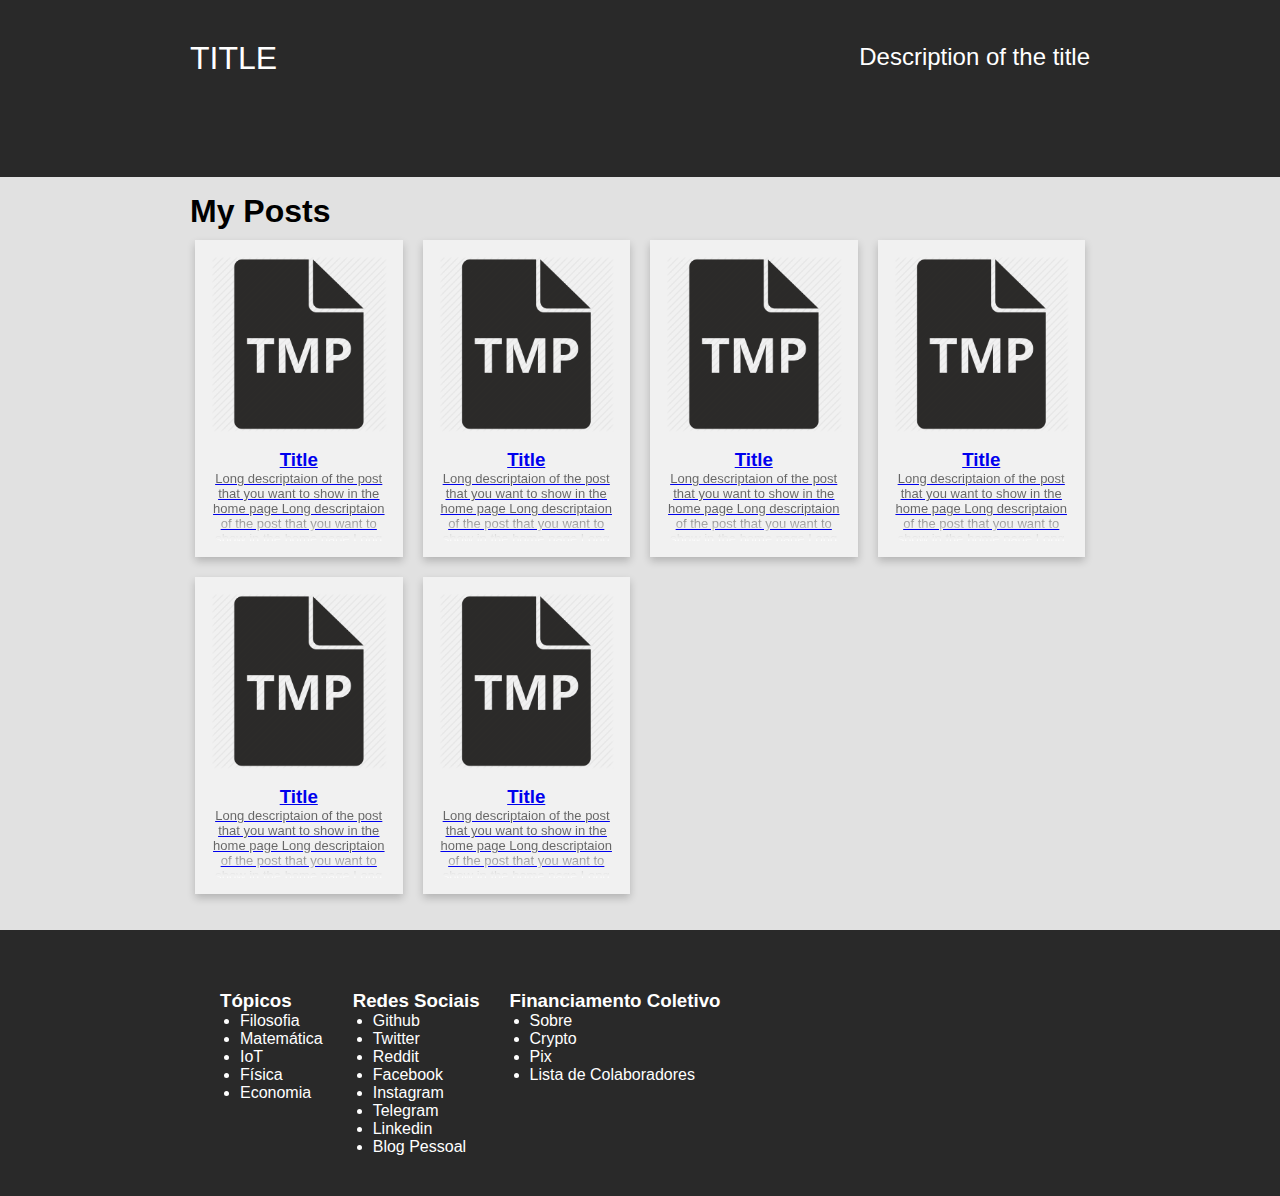
==== frontend/home.html @ 01e61603 "Add files via upload" ====
<!DOCTYPE html>
<html lang="pt-BR" dir="ltr">
  <head>
    <meta charset="utf-8">
    <link rel="stylesheet" href="./assets/css/header_footer.css">
    <link rel="stylesheet" href="./assets/css/home.css">
    <title>Blog</title>
  </head>
  <body>
    <header>
      <div  class="limit">
        <h1>Title</h1>
        <h2>Description of the title</h2>
      </div>
    </header>
    <main class="limit">
      <h1 class="section-header blog">My Posts</h1>
      <!--BLOCK-->
      <div class="row">
        <div class="column">
          <article class="card">
            <a href="./assets/posts/page.html">
              <div class="card-image">
                <img src="./assets/images/Temp.png" alt="No Image FOUND">
              </div>
              <div class="card-text">
                <h3>Title</h3>
                <p>Long descriptaion of the post that you want to show in the home page Long descriptaion of the post that you want to show in the home page Long descriptaion of the post that you want to show in the home page...</p>
              </div>
            </a>
          </article>
        </div>
        <div class="column">
          <article class="card">
            <a href="./assets/posts/page.html">
              <div class="card-image">
                <img src="./assets/images/Temp.png" alt="No Image FOUND">
              </div>
              <div class="card-text">
                <h3>Title</h3>
                <p>Long descriptaion of the post that you want to show in the home page Long descriptaion of the post that you want to show in the home page Long descriptaion of the post that you want to show in the home page...</p>
              </div>
            </a>
          </article>
        </div>
        <div class="column">
          <article class="card">
            <a href="./assets/posts/page.html">
              <div class="card-image">
                <img src="./assets/images/Temp.png" alt="No Image FOUND">
              </div>
              <div class="card-text">
                <h3>Title</h3>
                <p>Long descriptaion of the post that you want to show in the home page Long descriptaion of the post that you want to show in the home page Long descriptaion of the post that you want to show in the home page...</p>
              </div>
            </a>
          </article>
        </div>
        <div class="column">
          <article class="card">
            <a href="./assets/posts/page.html">
              <div class="card-image">
                <img src="./assets/images/Temp.png" alt="No Image FOUND">
              </div>
              <div class="card-text">
                <h3>Title</h3>
                <p>Long descriptaion of the post that you want to show in the home page Long descriptaion of the post that you want to show in the home page Long descriptaion of the post that you want to show in the home page...</p>
              </div>
            </a>
          </article>
        </div>
        <div class="column">
          <article class="card">
            <a href="./assets/posts/page.html">
              <div class="card-image">
                <img src="./assets/images/Temp.png" alt="No Image FOUND">
              </div>
              <div class="card-text">
                <h3>Title</h3>
                <p>Long descriptaion of the post that you want to show in the home page Long descriptaion of the post that you want to show in the home page Long descriptaion of the post that you want to show in the home page...</p>
              </div>
            </a>
          </article>
        </div>
        <div class="column">
          <article class="card">
            <a href="./assets/posts/page.html">
              <div class="card-image">
                <img src="./assets/images/Temp.png" alt="No Image FOUND">
              </div>
              <div class="card-text">
                <h3>Title</h3>
                <p>Long descriptaion of the post that you want to show in the home page Long descriptaion of the post that you want to show in the home page Long descriptaion of the post that you want to show in the home page...</p>
              </div>
            </a>
          </article>
        </div>
      <!--END BLOCK-->
    </main>
    <footer>
      <div class="limit inline">
        <ul>
          <h3>Tópicos</h3>
            <li>Filosofia</li>
            <li>Matemática</li>
            <li>IoT</li>
            <li>Física</li>
            <li>Economia</li>
        </ul>
        <ul>
          <h3>Redes Sociais</h3>
            <li>Github</li>
            <li>Twitter</li>
            <li>Reddit</li>
            <li>Facebook</li>
            <li>Instagram</li>
            <li>Telegram</li>
            <li>Linkedin</li>
            <li>Blog Pessoal</li>
        </ul>
        <ul>
          <h3>Financiamento Coletivo</h3>
            <li>Sobre</li>
            <li>Crypto</li>
            <li>Pix</li>
            <li>Lista de Colaboradores</li>
        </ul>
    </footer>
  </body>
</html>
---- frontend/assets/css/header_footer.css ----
header {
  padding-top: 40px;
  padding-bottom: 100px;
  background: rgb(41,41,41);
  overflow: hidden;
  color: #FFF;
  position: relative;
}
header h1 {
  font-weight: 500;
  text-transform: uppercase;
  max-width: 310px;
  float: left;
}
header h2 {
  float: right;
  font-weight: 300;
  padding-top: 3px;
}

footer {
  padding-top: 60px;
  padding-bottom: 40px;
  background: rgb(41,41,41);
  overflow: hidden;
  color: #FFF;
  position: relative;
}
footer ul {
  float: left;
  margin-left: 30px;
}
footer li {
  margin-left: 20px;
}
---- frontend/assets/css/home.css ----
* {
  margin: 0;
  padding: 0;
  box-sizing: border-box;
}
body {
  background-color: #e1e1e1;
  font-family: 'Lato', 'Helvetica Neue', 'Helvetica', Heveltica, Arial, sans-serif;
  font-size: 100%;
}
.limit {
  max-width: 900px;
  margin: 0 auto;
}

main {
  padding-top: 16px;
  padding-bottom: 26px;
}

main .column {
  float: left;
  width: 25%; /* change for how many cards we have */
  padding: 10px 10px;
}
main .row {
  margin: 0 -5px;
}
main .row:after {
  content: "";
  display: table;
  clear:both;
}
main .card {
  box-shadow: 0 4px 8px 0 rgba(0,0,0,0.2);
  padding: 16px;
  text-align: center;
  background-color: #f1f1f1;
}
main a {
  height: 100%;
  width: 100%;
}
main .card-image {
  padding: 0;
  text-align: center;
  white-space: nowrap;
  line-height: 0;
  min-height: 193px;
}
main .card-image img {
  width: 100%;
  height: 100%;
}
main .card-text p{
  font-size: 13px;
  font-weight: 400;
  color: #7a7a7a;
  height: 70px;
  overflow: hidden;
  text-overflow: ellipsis;
  background: -webkit-linear-gradient(#666 60%, #fff 100%);
  -webkit-background-clip: text;
  -webkit-text-fill-color: transparent;
}

@media screen and (max-width: 800px) {
  main .column {
    width: 33.3%; /* change for how many cards we have */
  }
}

@media screen and (max-width: 600px) {
  main .column {
    width: 50%; /* change for how many cards we have */
  }
}
@media screen and (max-width: 380px) {
  main .column {
    width: 100%; /* change for how many cards we have */
  }
}
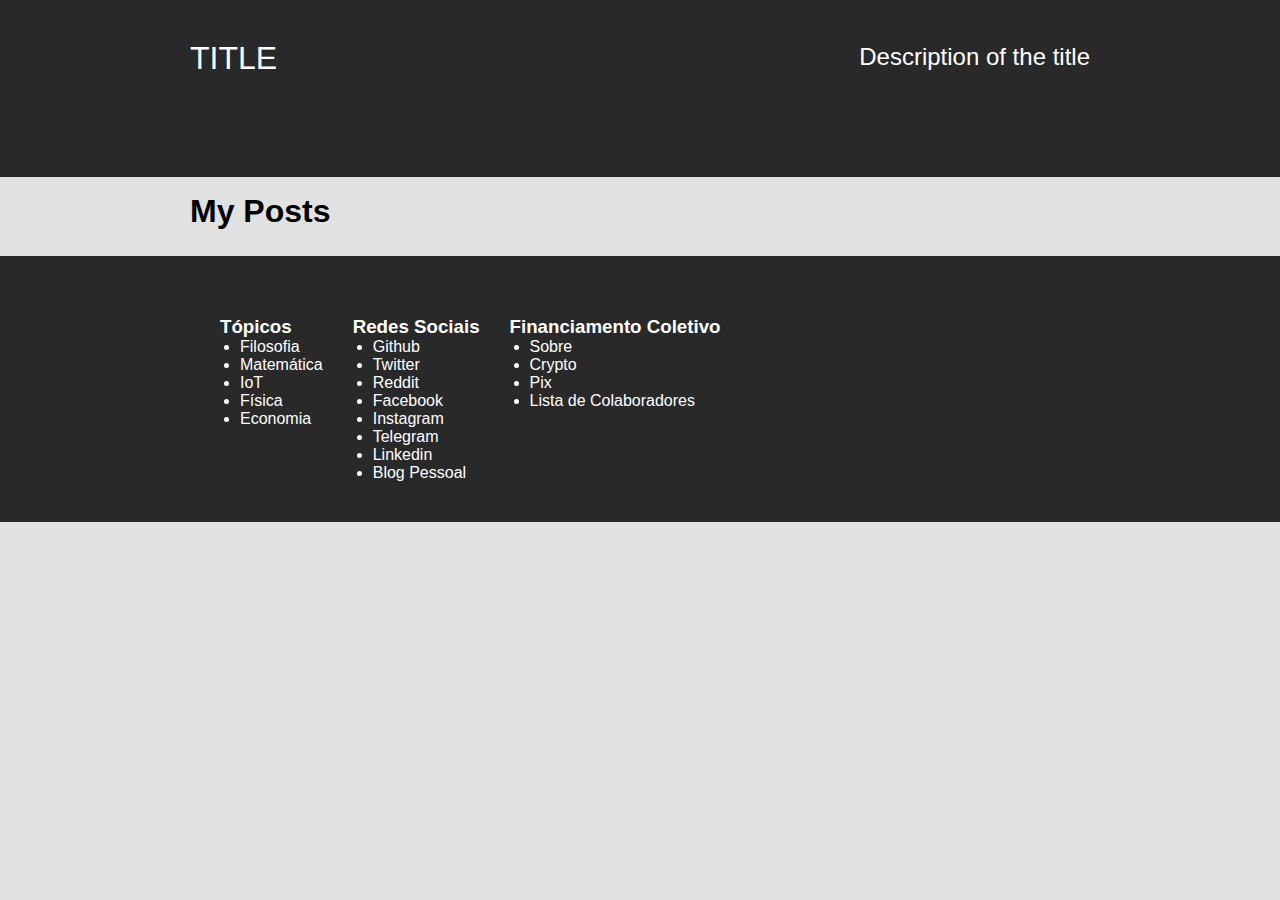
==== commit 92f9cb7e: "Add files via upload" ====
--- a/frontend/home.html
+++ b/frontend/home.html
@@ -15,87 +15,10 @@
     </header>
     <main class="limit">
       <h1 class="section-header blog">My Posts</h1>
+      <div class="row">
       <!--BLOCK-->
-      <div class="row">
-        <div class="column">
-          <article class="card">
-            <a href="./assets/posts/page.html">
-              <div class="card-image">
-                <img src="./assets/images/Temp.png" alt="No Image FOUND">
-              </div>
-              <div class="card-text">
-                <h3>Title</h3>
-                <p>Long descriptaion of the post that you want to show in the home page Long descriptaion of the post that you want to show in the home page Long descriptaion of the post that you want to show in the home page...</p>
-              </div>
-            </a>
-          </article>
-        </div>
-        <div class="column">
-          <article class="card">
-            <a href="./assets/posts/page.html">
-              <div class="card-image">
-                <img src="./assets/images/Temp.png" alt="No Image FOUND">
-              </div>
-              <div class="card-text">
-                <h3>Title</h3>
-                <p>Long descriptaion of the post that you want to show in the home page Long descriptaion of the post that you want to show in the home page Long descriptaion of the post that you want to show in the home page...</p>
-              </div>
-            </a>
-          </article>
-        </div>
-        <div class="column">
-          <article class="card">
-            <a href="./assets/posts/page.html">
-              <div class="card-image">
-                <img src="./assets/images/Temp.png" alt="No Image FOUND">
-              </div>
-              <div class="card-text">
-                <h3>Title</h3>
-                <p>Long descriptaion of the post that you want to show in the home page Long descriptaion of the post that you want to show in the home page Long descriptaion of the post that you want to show in the home page...</p>
-              </div>
-            </a>
-          </article>
-        </div>
-        <div class="column">
-          <article class="card">
-            <a href="./assets/posts/page.html">
-              <div class="card-image">
-                <img src="./assets/images/Temp.png" alt="No Image FOUND">
-              </div>
-              <div class="card-text">
-                <h3>Title</h3>
-                <p>Long descriptaion of the post that you want to show in the home page Long descriptaion of the post that you want to show in the home page Long descriptaion of the post that you want to show in the home page...</p>
-              </div>
-            </a>
-          </article>
-        </div>
-        <div class="column">
-          <article class="card">
-            <a href="./assets/posts/page.html">
-              <div class="card-image">
-                <img src="./assets/images/Temp.png" alt="No Image FOUND">
-              </div>
-              <div class="card-text">
-                <h3>Title</h3>
-                <p>Long descriptaion of the post that you want to show in the home page Long descriptaion of the post that you want to show in the home page Long descriptaion of the post that you want to show in the home page...</p>
-              </div>
-            </a>
-          </article>
-        </div>
-        <div class="column">
-          <article class="card">
-            <a href="./assets/posts/page.html">
-              <div class="card-image">
-                <img src="./assets/images/Temp.png" alt="No Image FOUND">
-              </div>
-              <div class="card-text">
-                <h3>Title</h3>
-                <p>Long descriptaion of the post that you want to show in the home page Long descriptaion of the post that you want to show in the home page Long descriptaion of the post that you want to show in the home page...</p>
-              </div>
-            </a>
-          </article>
-        </div>
       <!--END BLOCK-->
+      </div>
     </main>
     <footer>
       <div class="limit inline">
@@ -126,5 +49,6 @@
             <li>Lista de Colaboradores</li>
         </ul>
     </footer>
+    <script src="./assets/js/script.js"></script>
   </body>
 </html>
--- a/frontend/assets/css/home.css
+++ b/frontend/assets/css/home.css
@@ -37,16 +37,27 @@
   text-align: center;
   background-color: #f1f1f1;
 }
+main .card:hover {
+  border-style: solid;
+  border-width: 1px;
+  border-color: rgb(51, 102, 153);
+  box-shadow: 0 0px 0px 0 rgba(0,0,0,0.2);
+  padding: 15px;
+}
 main a {
   height: 100%;
   width: 100%;
+  text-decoration: none;
+}
+main a h3:hover {
+  color: rgb(51, 102, 153);
 }
 main .card-image {
   padding: 0;
   text-align: center;
   white-space: nowrap;
   line-height: 0;
-  min-height: 193px;
+  min-height: 180px;
 }
 main .card-image img {
   width: 100%;
@@ -56,7 +67,7 @@
   font-size: 13px;
   font-weight: 400;
   color: #7a7a7a;
-  height: 70px;
+  height: 100px;
   overflow: hidden;
   text-overflow: ellipsis;
   background: -webkit-linear-gradient(#666 60%, #fff 100%);
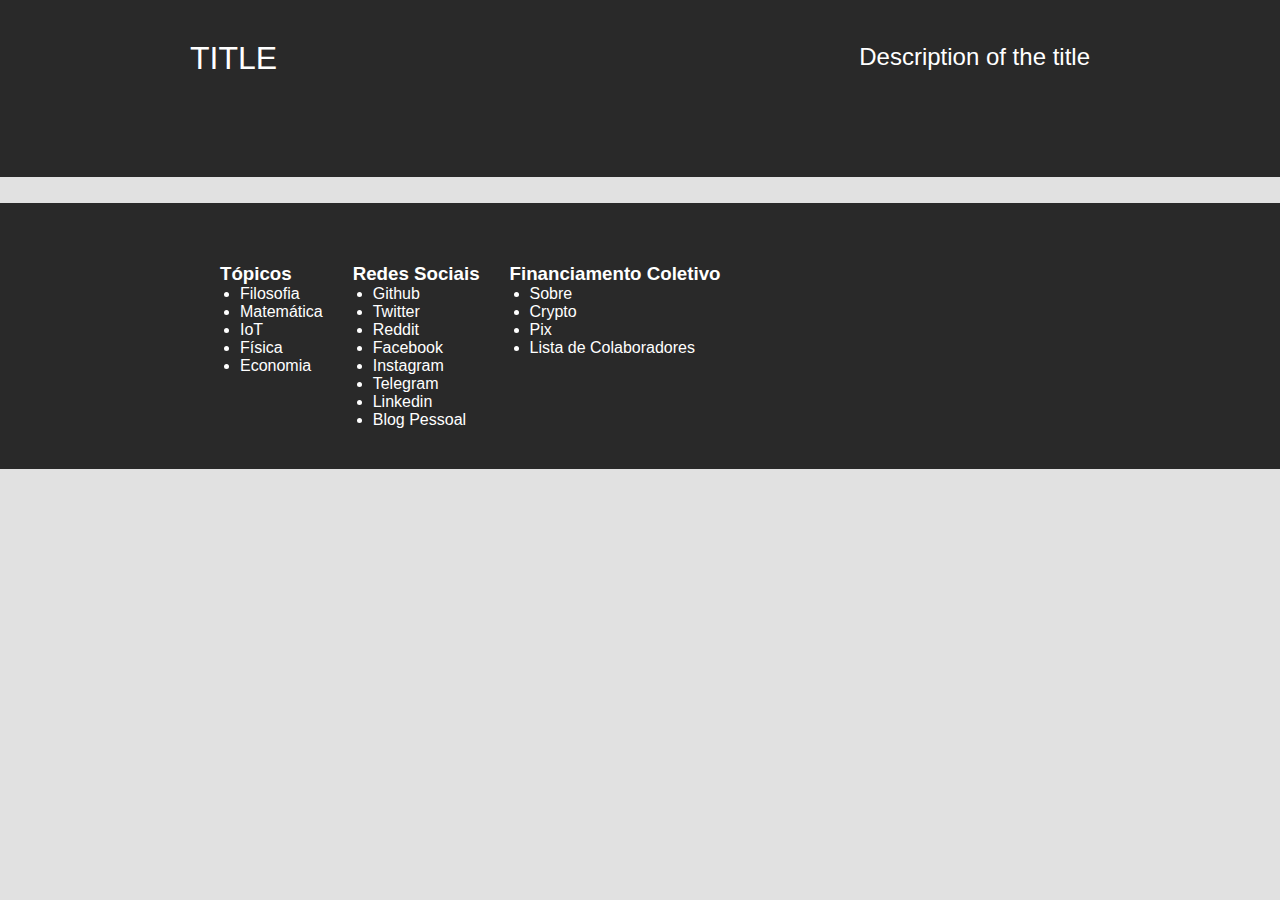
==== commit 38bb4072: "Add files via upload" ====
--- a/frontend/home.html
+++ b/frontend/home.html
@@ -13,12 +13,9 @@
         <h2>Description of the title</h2>
       </div>
     </header>
-    <main class="limit">
-      <h1 class="section-header blog">My Posts</h1>
-      <div class="row">
+    <main class="limit main">
       <!--BLOCK-->
       <!--END BLOCK-->
-      </div>
     </main>
     <footer>
       <div class="limit inline">
@@ -32,14 +29,14 @@
         </ul>
         <ul>
           <h3>Redes Sociais</h3>
-            <li>Github</li>
-            <li>Twitter</li>
-            <li>Reddit</li>
-            <li>Facebook</li>
-            <li>Instagram</li>
-            <li>Telegram</li>
-            <li>Linkedin</li>
-            <li>Blog Pessoal</li>
+            <li><a href="https://github.com/thiagofmart">Github</a></li>
+            <li><a href="">Twitter</a></li>
+            <li><a href="">Reddit</a></li>
+            <li><a href="https://www.facebook.com/profile.php?id=100007660666922">Facebook</a></li>
+            <li><a href="https://www.instagram.com/thiago_fmart/">Instagram</a></li>
+            <li><a href="https://web.telegram.org/k/">Telegram</a></li>
+            <li><a href="https://www.linkedin.com/in/thiago-ferreira-martins-45004b191/">Linkedin</a></li>
+            <li><a href="http://127.0.0.1:3000/frontend/home.html">Blog Pessoal</a></li>
         </ul>
         <ul>
           <h3>Financiamento Coletivo</h3>
--- a/frontend/assets/css/header_footer.css
+++ b/frontend/assets/css/header_footer.css
@@ -33,3 +33,12 @@
 footer li {
   margin-left: 20px;
 }
+
+footer a {
+  color: white;
+  text-decoration: none;
+}
+footer a:hover {
+  color: blue;
+  text-decoration: none;
+}
--- a/frontend/assets/css/home.css
+++ b/frontend/assets/css/home.css
@@ -14,7 +14,6 @@
 }
 
 main {
-  padding-top: 16px;
   padding-bottom: 26px;
 }
 
@@ -22,6 +21,8 @@
   float: left;
   width: 25%; /* change for how many cards we have */
   padding: 10px 10px;
+  margin-top: 2px;
+  margin-bottom: 2px;
 }
 main .row {
   margin: 0 -5px;
@@ -33,16 +34,17 @@
 }
 main .card {
   box-shadow: 0 4px 8px 0 rgba(0,0,0,0.2);
+  margin: 1px;
   padding: 16px;
   text-align: center;
   background-color: #f1f1f1;
 }
+
 main .card:hover {
   border-style: solid;
   border-width: 1px;
   border-color: rgb(51, 102, 153);
   box-shadow: 0 0px 0px 0 rgba(0,0,0,0.2);
-  padding: 15px;
 }
 main a {
   height: 100%;
@@ -52,6 +54,10 @@
 main a h3:hover {
   color: rgb(51, 102, 153);
 }
+main h1 {
+  margin-top: 5px;
+}
+
 main .card-image {
   padding: 0;
   text-align: center;
@@ -67,7 +73,7 @@
   font-size: 13px;
   font-weight: 400;
   color: #7a7a7a;
-  height: 100px;
+  height: 120px;
   overflow: hidden;
   text-overflow: ellipsis;
   background: -webkit-linear-gradient(#666 60%, #fff 100%);
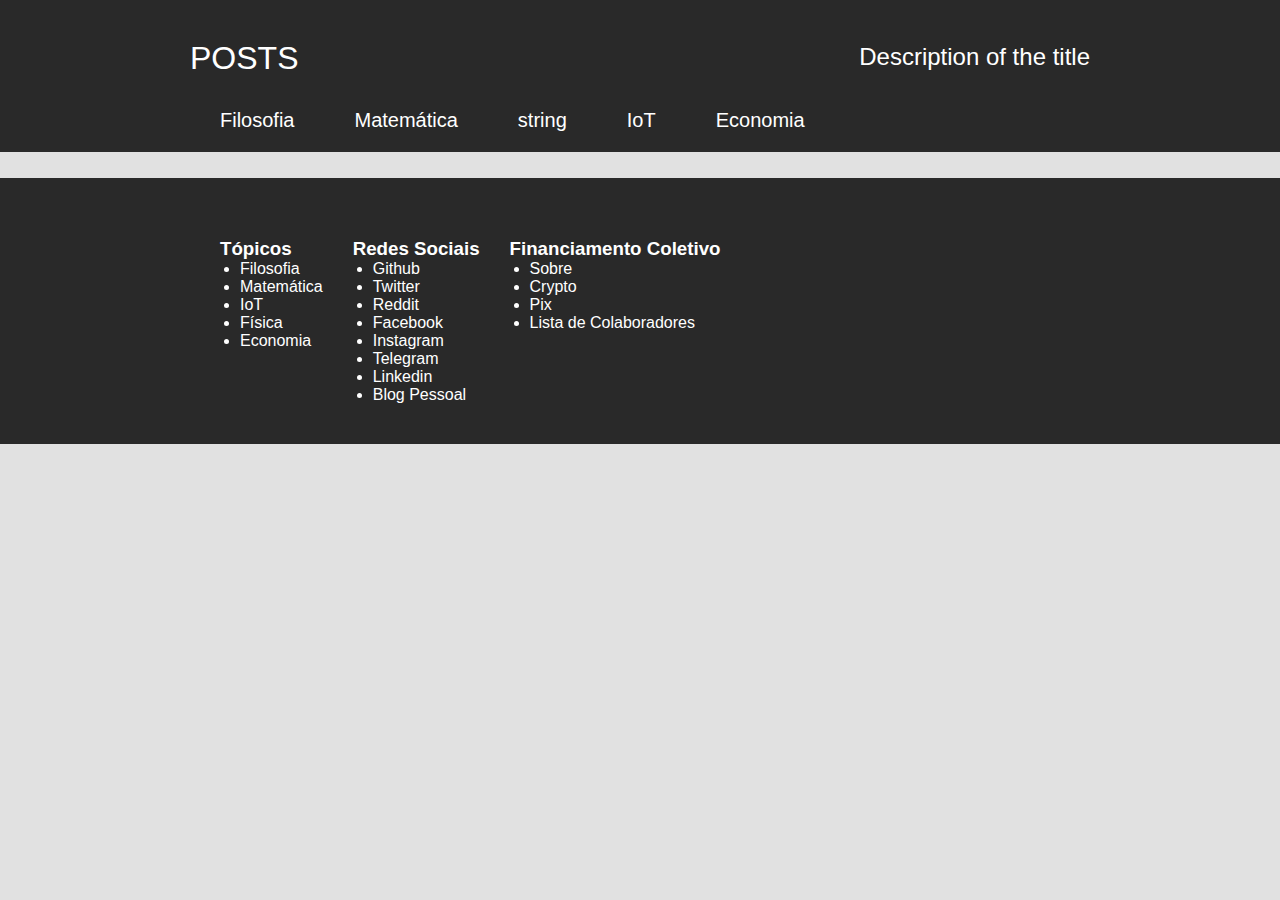
==== commit 0a8b3b11: "Add files via upload" ====
--- a/frontend/home.html
+++ b/frontend/home.html
@@ -7,11 +7,24 @@
     <title>Blog</title>
   </head>
   <body>
-    <header>
+    <header style="padding-bottom: 20px;">
       <div  class="limit">
-        <h1>Title</h1>
+        <h1>Posts</h1>
         <h2>Description of the title</h2>
+        <div class="subject">
+          <br>
+          <br>
+          <br>
+          <ul>
+            <li><a href="#Filosofia">Filosofia</a></li>
+            <li><a href="#Matemática">Matemática</a></li>
+            <li><a href="#string">string</a></li>
+            <li><a href="#IoT">IoT</a></li>
+            <li><a href="#Economia">Economia</a></li>
+          </ul>
+        </div>
       </div>
+
     </header>
     <main class="limit main">
       <!--BLOCK-->
@@ -21,11 +34,11 @@
       <div class="limit inline">
         <ul>
           <h3>Tópicos</h3>
-            <li>Filosofia</li>
-            <li>Matemática</li>
-            <li>IoT</li>
-            <li>Física</li>
-            <li>Economia</li>
+            <li><a href="#Filosofia">Filosofia</a></li>
+            <li><a href="#Matemática">Matemática</a></li>
+            <li><a href="#IoT">IoT</a></li>
+            <li><a href="#Física">Física</a></li>
+            <li><a href="#Economia">Economia</a></li>
         </ul>
         <ul>
           <h3>Redes Sociais</h3>
--- a/frontend/assets/css/header_footer.css
+++ b/frontend/assets/css/header_footer.css
@@ -17,7 +17,27 @@
   font-weight: 300;
   padding-top: 3px;
 }
-
+header ul {
+  float: left;
+  flex-wrap: wrap;
+  display: flex;
+  list-style: none;
+}
+header li {
+  margin-top: 15px;
+  display: left;
+  padding-left: 30px;
+  padding-right: 30px;
+}
+header a {
+  font-size: 20px;
+  color: white;
+  text-decoration: none;
+  text-align: justify;
+}
+header a:hover {
+  color: blue;
+}
 footer {
   padding-top: 60px;
   padding-bottom: 40px;
--- a/frontend/assets/css/home.css
+++ b/frontend/assets/css/home.css
@@ -26,6 +26,8 @@
 }
 main .row {
   margin: 0 -5px;
+  flex-wrap: wrap;
+  display: flex;
 }
 main .row:after {
   content: "";
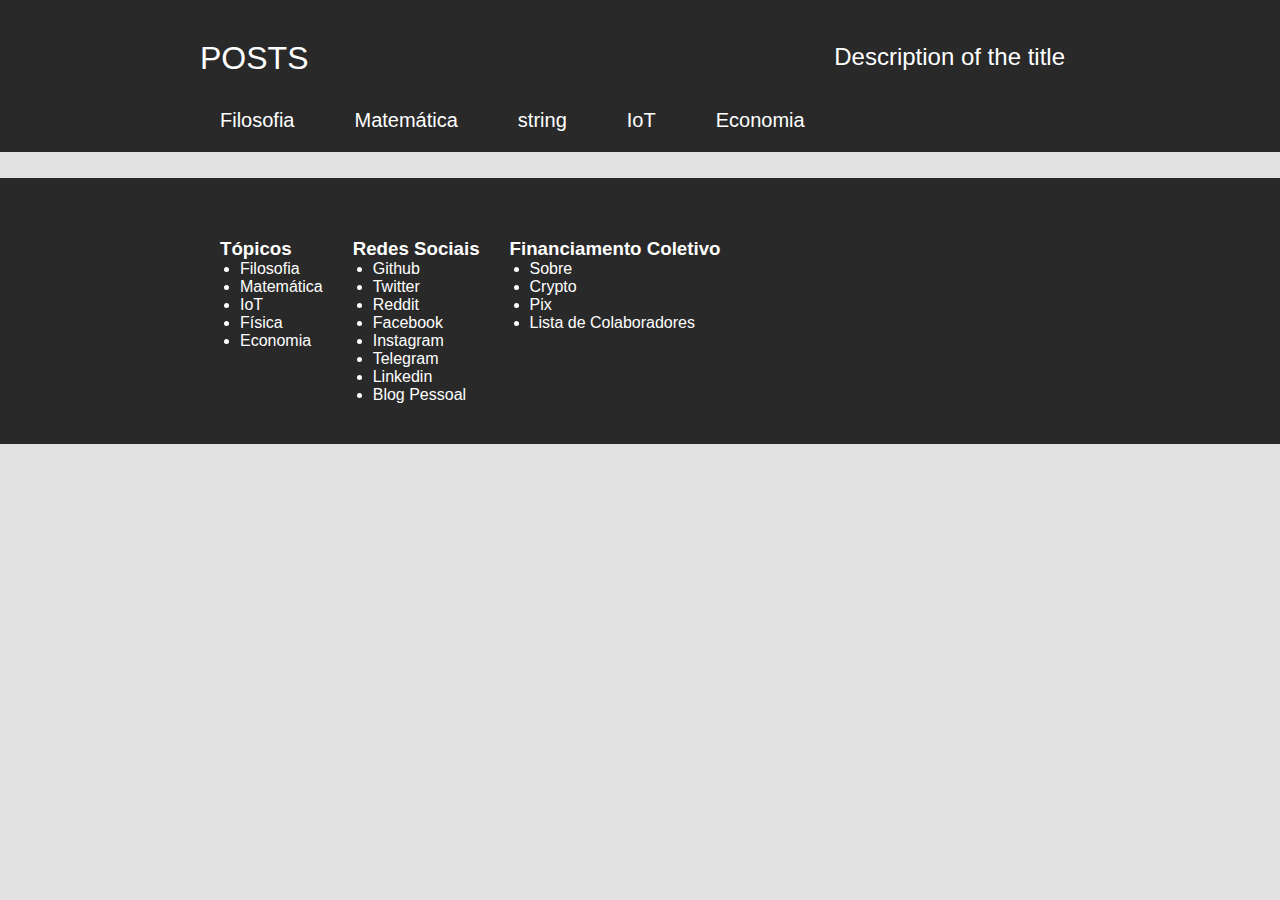
==== commit 9c08a1d7: "Add files via upload" ====
--- a/frontend/home.html
+++ b/frontend/home.html
@@ -59,6 +59,6 @@
             <li>Lista de Colaboradores</li>
         </ul>
     </footer>
-    <script src="./assets/js/script.js"></script>
+    <script src="./assets/js/home.js"></script>
   </body>
 </html>
--- a/frontend/assets/css/header_footer.css
+++ b/frontend/assets/css/header_footer.css
@@ -6,7 +6,11 @@
   color: #FFF;
   position: relative;
 }
+header span {
+  float: left;
+}
 header h1 {
+  padding-left: 10px;
   font-weight: 500;
   text-transform: uppercase;
   max-width: 310px;
@@ -16,6 +20,7 @@
   float: right;
   font-weight: 300;
   padding-top: 3px;
+  padding-right: 25px
 }
 header ul {
   float: left;
